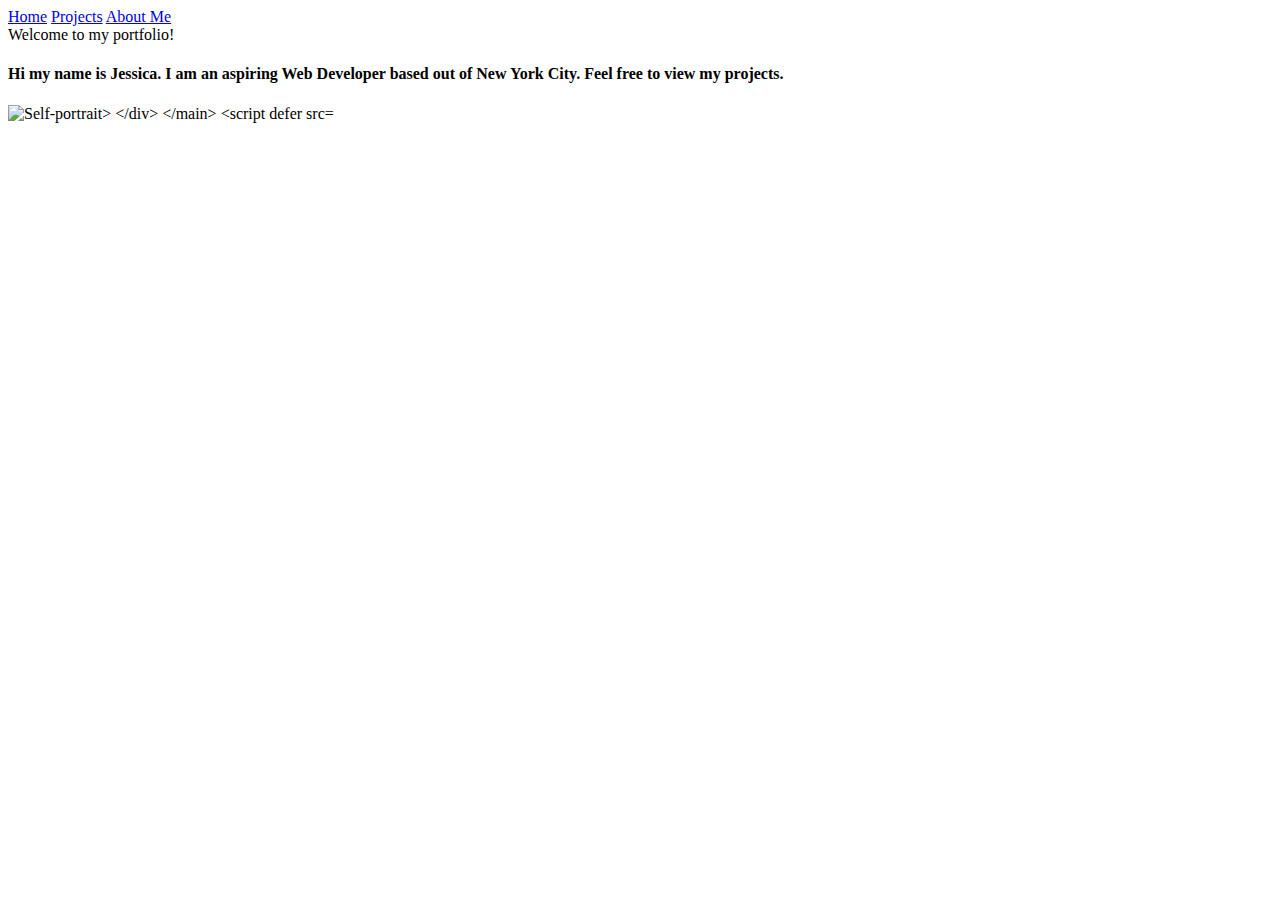
==== index.html @ 48c67e62 "Create index.html" ====
<!DOCTYPE html>
<html>
  <head>
    <meta charset="utf-8">
    <meta name="viewport" content="width=device-width">
    <title>Jessica's Portfolio</title>
    <link href="style.css" rel="stylesheet" type="text/css" />
    <link href="https://fonts.googleapis.com/css2?family=Roboto&family=Sansita&family=Source+Sans+Pro&display=swap" rel="stylesheet">
  </head>

  <body>
  
      <nav>
          <a href="index.html">Home</a>
          <a href="projects.html">Projects</a>
          <a href="about.html">About Me</a>
      </nav>

    <main>
      <div class="centered">
        <header>Welcome to my portfolio!</header>
        <h4>Hi my name is Jessica. I am an aspiring Web Developer based out of New York City. Feel free to view my projects.</h4>
        <img src="https://25.media.tumblr.com/fc9f2e04d915e2f19bf99250463454d4/tumblr_mxx5fmGMIi1rrw6c0o1_500.gif"alt="Self-portrait>
      </div>
    </main>
    <script defer src="https://cdnjs.cloudflare.com/ajax/libs/jquery/3.2.1/jquery.min.js"></script>
  <script defer src="js/app.js"></script>
  <script>
    window.addEventListener('load', function(){
        var allimages= document.getElementsByTagName('img');
        for (var i=0; i<allimages.length; i++) {
            if (allimages[i].getAttribute('data-src')) {
                allimages[i].setAttribute('src', allimages[i].getAttribute('data-src'));
            }
        }
    }, false)
</script>
  </body>
</html>
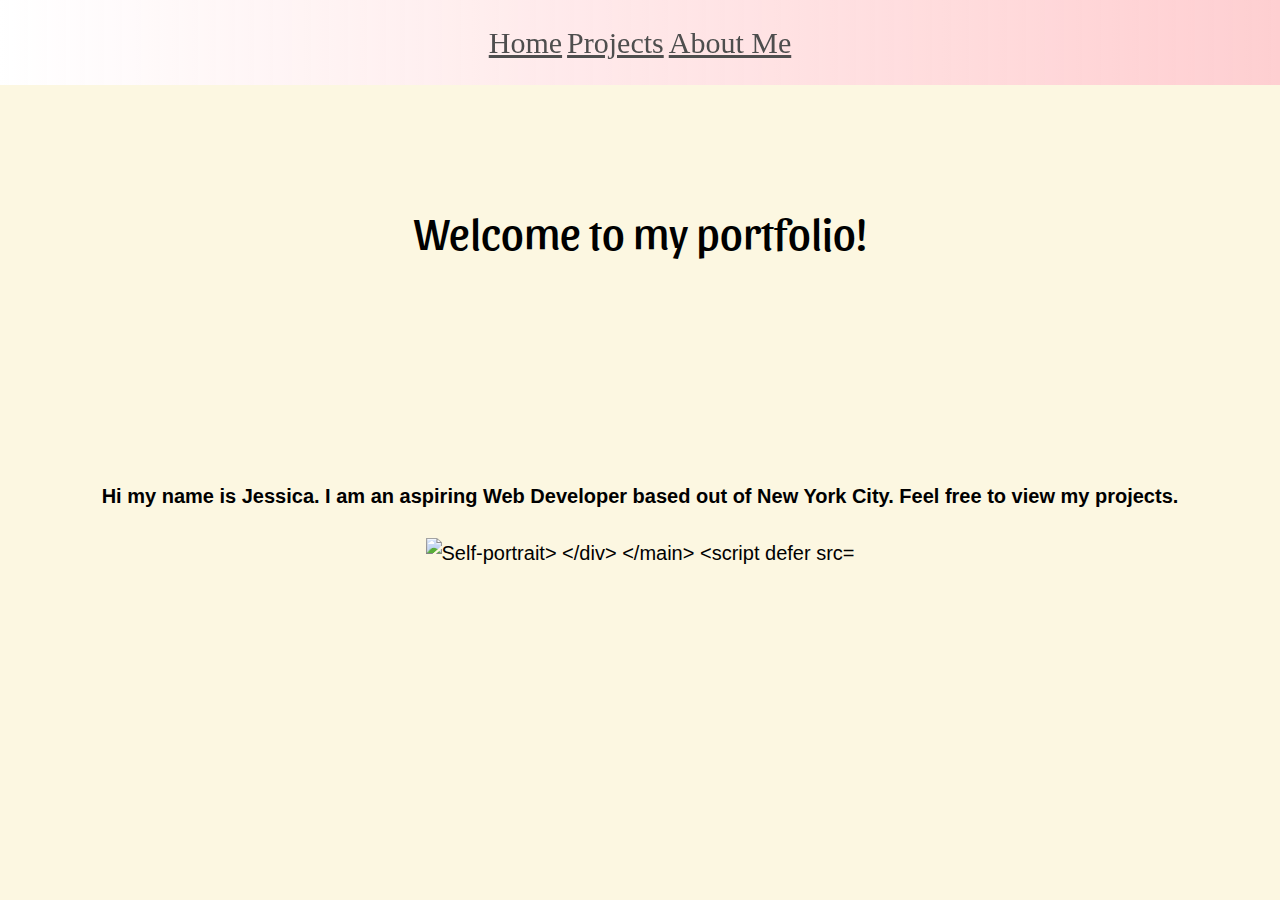
==== commit 6c5f0f4f: "Update index.html" ====
--- a/index.html
+++ b/index.html
@@ -24,7 +24,7 @@
       </div>
     </main>
     <script defer src="https://cdnjs.cloudflare.com/ajax/libs/jquery/3.2.1/jquery.min.js"></script>
-  <script defer src="js/app.js"></script>
+  <script defer src="js/script.js"></script>
   <script>
     window.addEventListener('load', function(){
         var allimages= document.getElementsByTagName('img');
--- a/style.css
+++ b/style.css
@@ -0,0 +1,405 @@
+* {
+  box-sizing: border-box;
+}
+
+body {
+  font-family: "Open Sans",
+  sans-serif; 
+  font-size: 20px;
+  text-align: center;
+  line-height: 1.5;
+  background-color:rgba(252, 246, 223, 0.932);
+}
+
+nav {
+  background-image: linear-gradient(to right, white , rgba(255, 192, 203, 0.733));
+  font-family: 'Roboto', sans-serif;
+  padding: 20px;
+  position: fixed;
+  top: 0;
+  left: 0;
+  right: 0;
+}
+
+nav a{
+  font-size: 30px;
+}
+
+a {
+  color: rgb(78, 78, 78);
+  font-family: 'Quattrocento', serif;
+}
+
+a:hover {
+  cursor: pointer;
+  color: rgba(0, 0, 255, 0.466);
+}
+
+p{
+  font-family: 'Source Sans Pro', sans-serif;
+  font-size: 20px;
+  text-align: left;
+}
+
+ul, li {
+  margin: 0;
+  padding: 0;
+}
+
+img{
+  width: 90%;
+}
+
+nav .home-links{
+  text-align: right;
+}
+
+h2{
+  text-align: left;
+  margin: 100px;
+}
+
+
+header {
+  font-family: 'Sansita', sans-serif;
+  font-size:45px;
+  padding: 15% 0px;
+}
+
+.hide {
+  display: none;
+}
+
+.clear-padding {
+  padding: 0 !important;
+}
+
+.align-center {
+  align-items: center !important;
+}
+
+.marg-lr-1em {
+  margin-left: 1em;
+  margin-right: 1em;
+}
+
+.marg-clear-l {
+  margin-left: 0 !important;
+}
+
+.bold {
+  font-weight: 400;
+}
+
+.flex-col {
+  display: flex;
+  flex-direction: column;
+  justify-content: center;
+}
+
+.tooltip_templates {
+  display: none;
+}
+
+.tooltip-image {
+  max-width: calc(100vw - 30px);
+}
+
+.pad-right-5 {
+  padding-right: 5%;
+}
+
+.nav {
+  display: flex;
+  height: 100%;
+  flex: 0 0 25%;
+  align-items: center;
+  justify-content: center;
+}
+
+.nav-link {
+  -webkit-transition: font-size 0.3s ease;
+  -moz-transition: font-size 0.3s ease;
+  -o-transition: font-size 0.3s ease;
+  transition: font-size 0.3s ease;
+  line-height: 1.4em;
+  font-size: 1.2em;
+  border-bottom: 3px solid #FDFFFC;
+}
+
+.nav-link-open {
+  font-size: 1.4em;
+}
+
+.nav-list li {
+  display: flex;
+  justify-content: center;
+}
+
+.nav-list li:not(:last-child) {
+  margin-bottom: 10%;
+}
+
+.nav-list a:hover {
+  border-bottom: 3px solid #063B67;
+}
+
+.social {
+  display: flex;
+}
+
+.social li {
+  align-self: center;
+  margin: 20px 20px 20px 0;
+}
+
+.main-content {
+  box-sizing: border-box;
+  display: flex;
+  padding: 0 5% 0 5%;
+  flex: 0 1 100%;
+  border-left: 1px solid #8c99a3;
+  overflow: auto;
+  justify-content: center;
+}
+
+.nav-wrap {
+  flex: 1;
+}
+
+.content-wrap {
+  display: flex;
+  height: 100%;
+}
+
+#define {
+  justify-content: center;
+}
+
+.projects-wrap {
+  display: flex;
+  flex: 1 1 100%;
+}
+
+.projects {
+  height: 100%;
+  flex: 1 1 100%;
+}
+
+.project {
+  display: flex;
+  justify-content: center;
+  flex: 1 1 100%;
+}
+
+.project-title {
+  color: #01213b;
+  flex: 1 1 auto;
+  text-align: center;
+}
+
+.project-tech {
+  margin-top: 19.200px;
+}
+
+.contact {
+  display: table-cell;
+  vertical-align: middle;
+  height: 100%;
+  width: 50%;
+  text-align: center;
+}
+
+.red-links {
+  color: #063B67;
+}
+
+.red-links:hover {
+  color: #64b4e8;
+}
+
+.social-links {
+  color: #01213b;
+}
+
+.social-links:hover {
+  color: #063B67;
+}
+
+.button-wrap {
+  display: flex;
+  flex: 1 1 auto;
+}
+
+.btn-dark {
+  font-family: 'Lato', sans-serif;
+  color: #ffffff;
+  font-size: 1.2em;
+  background: #01213b;
+  padding: 5px 16px;
+  text-decoration: none;
+  border: none;
+  min-width: 134px;
+  border: 2px solid #01213b;
+}
+
+.btn-dark:hover {
+  cursor: pointer;
+  background-color: #063B67;
+  border: 2px solid #063B67;
+}
+
+.btn-light {
+  font-family: 'Lato', sans-serif;
+  color: #01213b;
+  font-size: 1.2em;
+  background: #ffffff;
+  padding: 5px 16px;
+  text-decoration: none;
+  border: none;
+  min-width: 134px;
+  margin-left: 10px;
+  border: 2px solid #01213b;
+}
+
+.btn-light:hover {
+  cursor: pointer;
+  color: #ffffff;
+  background-color: #063B67;
+  border: 2px solid #063B67;
+}
+
+.card {
+  margin: 1em 1em 4em 1em;
+  max-width: 800px;
+  -webkit-box-orient: vertical;
+  border: 1px solid #eee;
+}
+
+.img-container {
+  position: relative;
+  width: 100%;
+}
+
+.view-project-hover {
+  opacity: 0;
+  color: white;
+  background-color: rgba(6, 59, 103, 0.3);
+  font-size: 3em;
+  font-family: font-family: 'Lato', sans-serif;
+  -webkit-transition: all .3s;
+  transition: all .3s;
+  position: absolute;
+  top: 50%;
+  -webkit-transform: translateY(-50%);
+          transform: translateY(-50%);
+  text-align: center;
+  left: 0;
+  right: 0;
+}
+
+.img-container:hover > a > .view-project-hover {
+  opacity: 1;
+}
+
+.img-container:hover .card-img-top {
+  filter: grayscale(100%) blur(2px);
+  cursor: pointer;
+}
+
+.card-img-top {
+  width: 100%;
+  max-width: 800px;
+  -webkit-transition: all 0.3s ease;
+  -moz-transition: all 0.3s ease;
+  -o-transition: all 0.3s ease;
+  -ms-transition: all 0.3s ease;
+  transition: all 0.3s ease;
+}
+
+
+.card-block {
+  display: flex;
+  align-content: left;
+  padding: 2em;
+}
+
+.card-title {
+  margin: 0;
+  color: #01213b;
+  font-size: 1.6em;
+  font-family: 'Quattrocento', serif;
+}
+
+.card-footer {
+  display: flex;
+}
+
+.card-actions {
+  margin-right: 1em;
+}
+
+.tech-icon {
+  color: #4b4b4b;
+  height: 1.3em;
+}
+
+//smaller screens
+@media all and (max-width: 800px) {
+  header {
+    display: none;
+  }
+  .nav {
+    flex: 0 0 75px;
+    margin: 0 5% 0 5%;
+  }
+  .nav-list {
+    flex: 1 0 100%;
+    display: flex;
+  }
+  .nav-list li {
+    flex: 1 0 auto;
+    align-self: flex-end;
+  }
+
+  .nav-link {
+    line-height: 1.4em;
+    //border-bottom: 3px solid #FDFFFC;
+    font-size: 1em;
+  }
+
+  .nav-link-open {
+    font-size: 1.2em;
+  }
+
+  .nav-list li:not(:last-child) {
+    margin-bottom: 0;
+  }
+
+  .btn-dark, .btn-light {
+    width: auto;
+    font-size: 1em;
+    padding: 5px 10px;
+    min-width: 100px;
+  }
+
+  .content-wrap {
+    display: flex;
+    height: 100%;
+  }
+
+  .main-content {
+    flex: 0 1 100%;
+    justify-content: flex-start;
+    border-left: none;
+  }
+
+  .projects-wrap {
+    margin-top: 5%;
+  }
+
+  .card-block {
+    padding: 1em;
+  }
+
+}
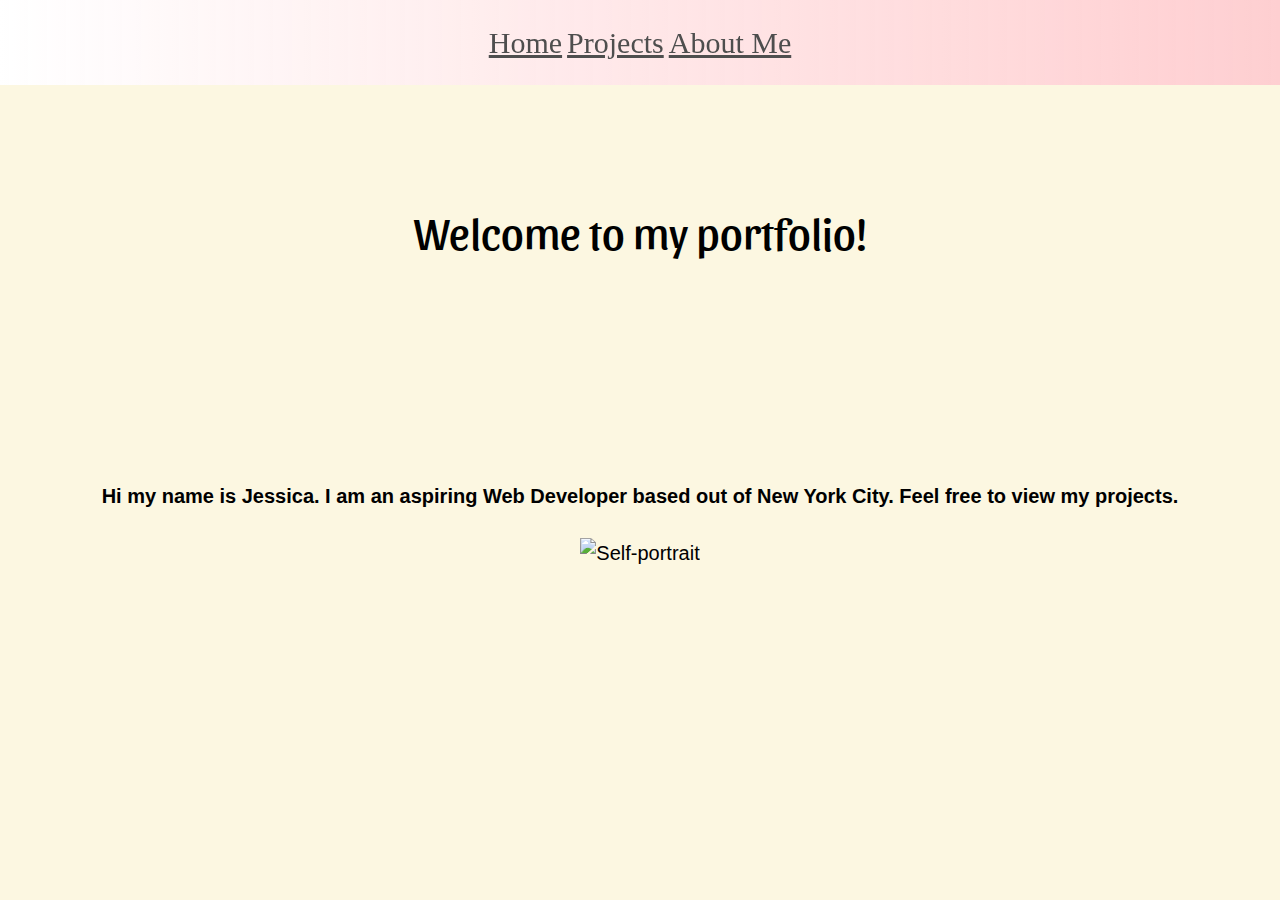
==== commit a1a2b1c1: "Update index.html" ====
--- a/index.html
+++ b/index.html
@@ -1,10 +1,11 @@
 <!DOCTYPE html>
-<html>
+<html lang="en">
   <head>
     <meta charset="utf-8">
     <meta name="viewport" content="width=device-width">
     <title>Jessica's Portfolio</title>
     <link href="style.css" rel="stylesheet" type="text/css" />
+    <link rel="stylesheet" href="https://cdnjs.cloudflare.com/ajax/libs/font-awesome/4.7.0/css/font-awesome.min.css">
     <link href="https://fonts.googleapis.com/css2?family=Roboto&family=Sansita&family=Source+Sans+Pro&display=swap" rel="stylesheet">
   </head>
 
@@ -20,7 +21,7 @@
       <div class="centered">
         <header>Welcome to my portfolio!</header>
         <h4>Hi my name is Jessica. I am an aspiring Web Developer based out of New York City. Feel free to view my projects.</h4>
-        <img src="https://25.media.tumblr.com/fc9f2e04d915e2f19bf99250463454d4/tumblr_mxx5fmGMIi1rrw6c0o1_500.gif"alt="Self-portrait>
+        <img src="https://25.media.tumblr.com/fc9f2e04d915e2f19bf99250463454d4/tumblr_mxx5fmGMIi1rrw6c0o1_500.gif" alt="Self-portrait">
       </div>
     </main>
     <script defer src="https://cdnjs.cloudflare.com/ajax/libs/jquery/3.2.1/jquery.min.js"></script>
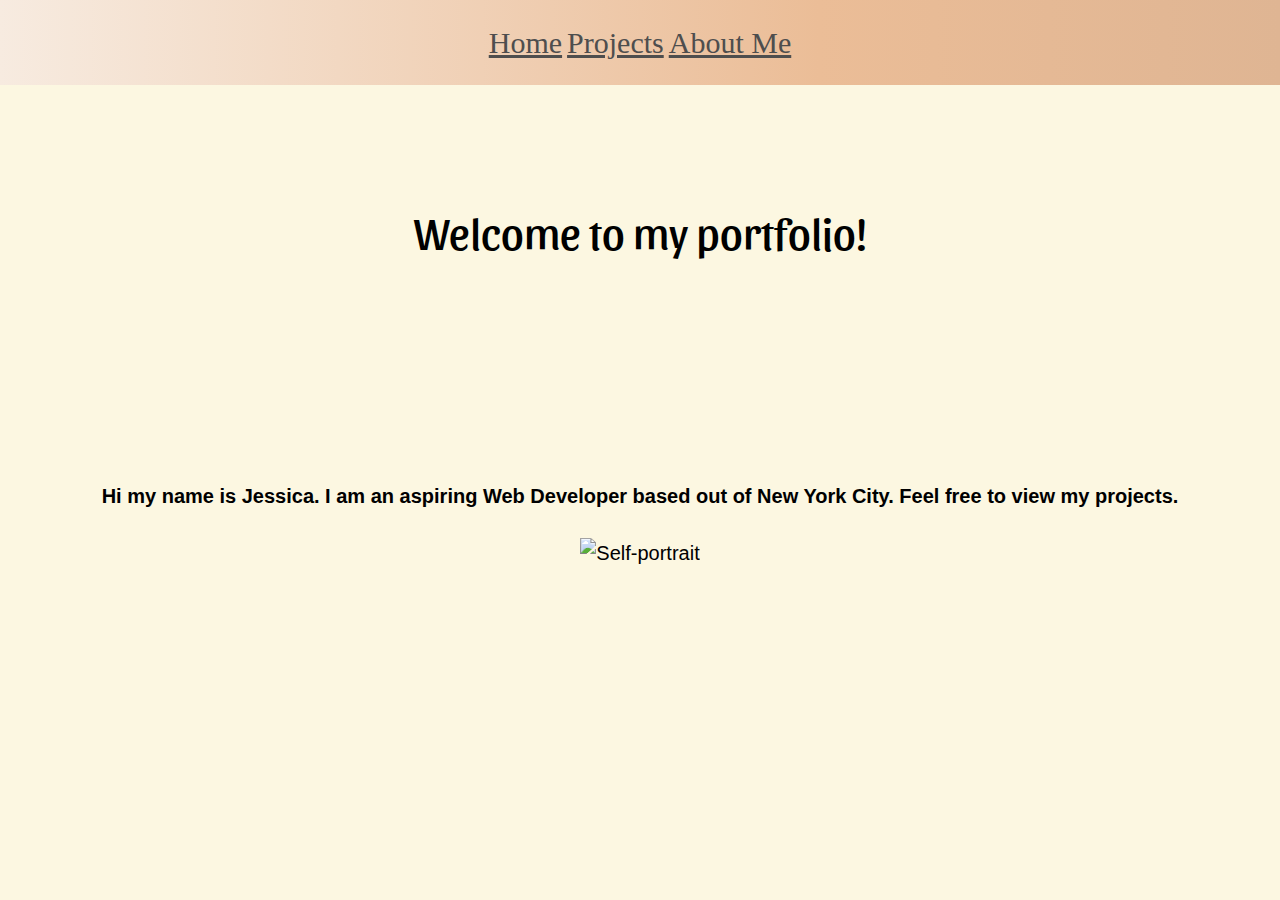
==== commit 08520a9d: "Update index.html" ====
--- a/index.html
+++ b/index.html
@@ -25,7 +25,7 @@
       </div>
     </main>
     <script defer src="https://cdnjs.cloudflare.com/ajax/libs/jquery/3.2.1/jquery.min.js"></script>
-  <script defer src="js/script.js"></script>
+  <script defer src="script.js"></script>
   <script>
     window.addEventListener('load', function(){
         var allimages= document.getElementsByTagName('img');
--- a/style.css
+++ b/style.css
@@ -12,7 +12,8 @@
 }
 
 nav {
-  background-image: linear-gradient(to right, white , rgba(255, 192, 203, 0.733));
+  background: rgb(247,235,224);
+  background: linear-gradient(90deg, rgba(247,235,224,1) 0%, rgba(235,189,151,1) 64%, rgba(223,181,147,1) 100%);
   font-family: 'Roboto', sans-serif;
   padding: 20px;
   position: fixed;
@@ -286,7 +287,7 @@
   color: white;
   background-color: rgba(6, 59, 103, 0.3);
   font-size: 3em;
-  font-family: font-family: 'Lato', sans-serif;
+  font-family: 'Lato', sans-serif;
   -webkit-transition: all .3s;
   transition: all .3s;
   position: absolute;
@@ -320,6 +321,7 @@
 
 .card-block {
   display: flex;
+  flex-direction: column;
   align-content: left;
   padding: 2em;
 }
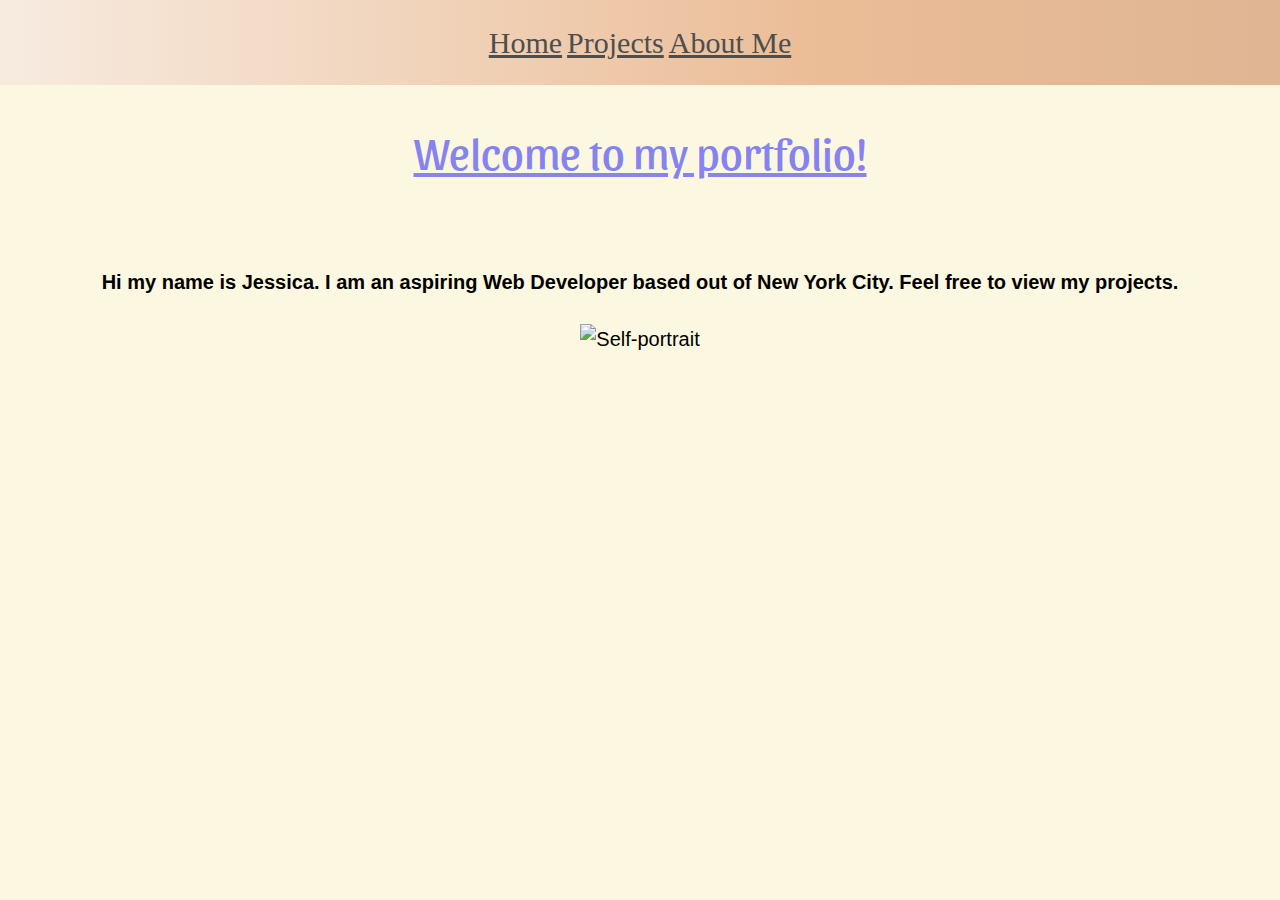
==== commit ee136a5c: "Add files via upload" ====
--- a/index.html
+++ b/index.html
@@ -12,7 +12,7 @@
   <body>
   
       <nav>
-          <a href="index.html">Home</a>
+          <a class ="home" href="index.html">Home</a>
           <a href="projects.html">Projects</a>
           <a href="about.html">About Me</a>
       </nav>
@@ -37,4 +37,4 @@
     }, false)
 </script>
   </body>
-</html>
+</html>--- a/style.css
+++ b/style.css
@@ -11,6 +11,7 @@
   background-color:rgba(252, 246, 223, 0.932);
 }
 
+@media all and (min-width: 480px) {
 nav {
   background: rgb(247,235,224);
   background: linear-gradient(90deg, rgba(247,235,224,1) 0%, rgba(235,189,151,1) 64%, rgba(223,181,147,1) 100%);
@@ -24,6 +25,13 @@
 
 nav a{
   font-size: 30px;
+  display: inline-flex;
+  justify-content: space-evenly;
+}
+
+#home{
+  display: block;
+  align-content: flex-start;
 }
 
 a {
@@ -33,7 +41,9 @@
 
 a:hover {
   cursor: pointer;
-  color: rgba(0, 0, 255, 0.466);
+  color: rgba(0, 0, 255, 0.37);
+  font-size: 32px;
+  font-weight: bold;
 }
 
 p{
@@ -60,11 +70,13 @@
   margin: 100px;
 }
 
-
 header {
   font-family: 'Sansita', sans-serif;
   font-size:45px;
-  padding: 15% 0px;
+  padding-top: 110px;
+  padding-bottom: 55px;
+  text-decoration: underline;
+  color: rgba(0, 0, 255, 0.466);
 }
 
 .hide {
@@ -224,7 +236,7 @@
 }
 
 .social-links:hover {
-  color: #063B67;
+  color: rgba(0, 0, 255, 0.466);
 }
 
 .button-wrap {
@@ -239,7 +251,6 @@
   background: #01213b;
   padding: 5px 16px;
   text-decoration: none;
-  border: none;
   min-width: 134px;
   border: 2px solid #01213b;
 }
@@ -257,7 +268,6 @@
   background: #ffffff;
   padding: 5px 16px;
   text-decoration: none;
-  border: none;
   min-width: 134px;
   margin-left: 10px;
   border: 2px solid #01213b;
@@ -335,6 +345,7 @@
 
 .card-footer {
   display: flex;
+  flex-direction: column;
 }
 
 .card-actions {
@@ -345,9 +356,11 @@
   color: #4b4b4b;
   height: 1.3em;
 }
-
-//smaller screens
-@media all and (max-width: 800px) {
+}
+
+
+//cutoff
+
   header {
     display: none;
   }
@@ -402,6 +415,4 @@
 
   .card-block {
     padding: 1em;
-  }
-
-}
+  }